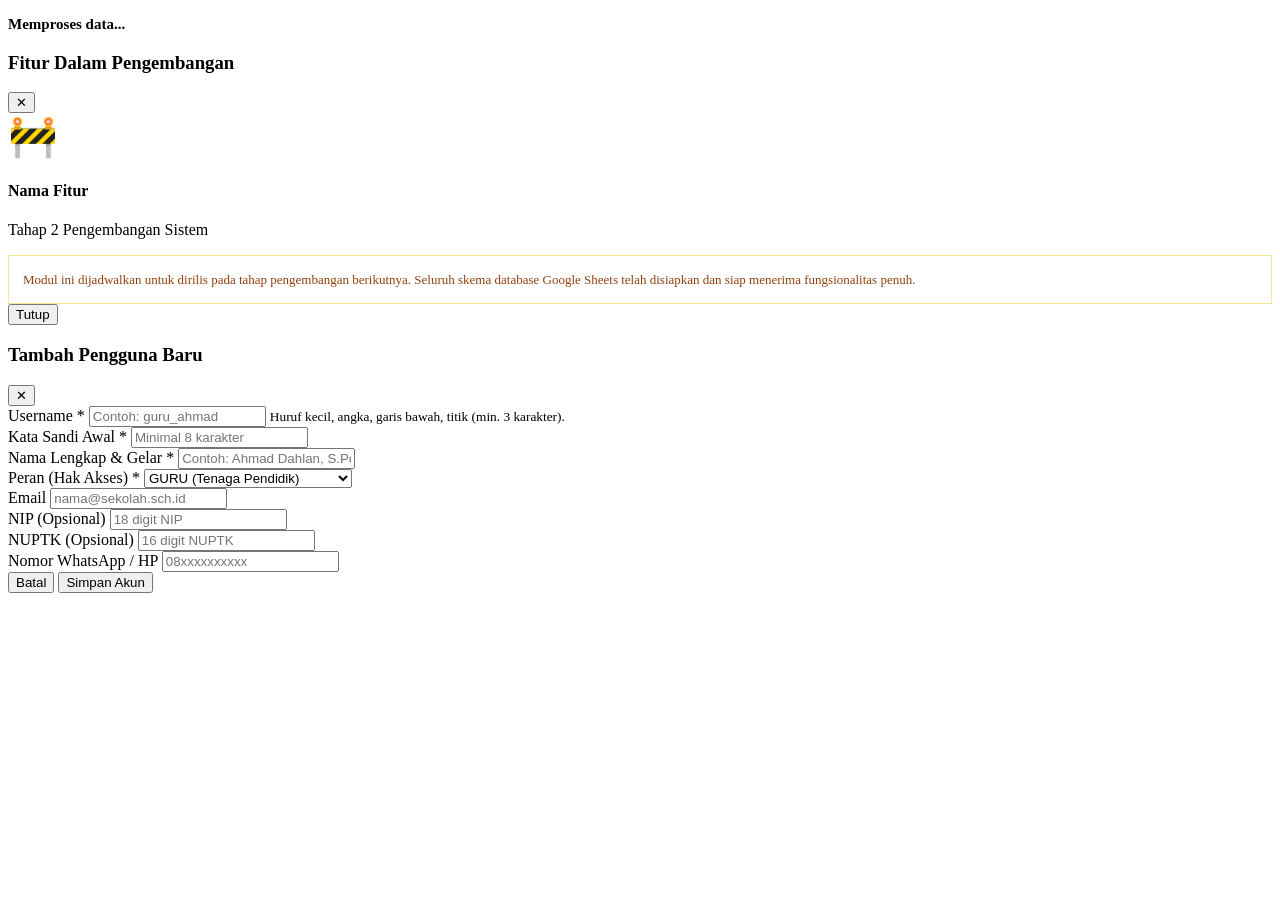
==== views/Index.html @ b865be57 "feat: inisialisasi sistem administrasi guru sd" ====
<!DOCTYPE html>
<html lang="id">
<head>
  <meta charset="UTF-8">
  <meta name="viewport" content="width=device-width, initial-scale=1.0, shrink-to-fit=no">
  <title>ADMINISTRASI GURU SD</title>
  <!-- Google Fonts Inter -->
  <link rel="preconnect" href="https://fonts.googleapis.com">
  <link rel="preconnect" href="https://fonts.gstatic.com" crossorigin>
  <link href="https://fonts.googleapis.com/css2?family=Inter:wght@400;500;600;700;800&display=swap" rel="stylesheet">

  <!-- Include Stylesheet -->
  <?!= include('Styles'); ?>
</head>
<body>

  <!-- Toast Notification Container -->
  <div id="toastContainer" class="toast-container"></div>

  <!-- Global Loading Overlay -->
  <div id="loadingOverlay" class="loading-overlay hidden">
    <div class="spinner"></div>
    <p id="loadingMessage" style="margin-top: 1rem; font-weight: 600; color: var(--text-secondary); font-size: 0.9375rem;">
      Memproses data...
    </p>
  </div>

  <!-- Modal: Fitur Dalam Tahap Pengembangan (Fase 2) -->
  <div id="inDevelopmentModal" class="modal-overlay">
    <div class="modal-dialog">
      <div class="modal-header">
        <h3 class="card-title">Fitur Dalam Pengembangan</h3>
        <button class="btn btn-outline btn-sm" onclick="App.closeInDevelopmentModal()">✕</button>
      </div>
      <div class="modal-body">
        <div class="flex items-center gap-4" style="margin-bottom: 1rem;">
          <div style="font-size: 2.5rem;">🚧</div>
          <div>
            <h4 class="font-bold text-sm" id="devFeatureName">Nama Fitur</h4>
            <p class="text-xs text-muted" style="margin-top: 0.25rem;">Tahap 2 Pengembangan Sistem</p>
          </div>
        </div>
        <div style="background-color: var(--warning-light); border: 1px solid #fde68a; border-radius: var(--radius-sm); padding: 0.875rem; font-size: 0.8125rem; color: #92400e; line-height: 1.5;">
          Modul ini dijadwalkan untuk dirilis pada tahap pengembangan berikutnya. Seluruh skema database Google Sheets telah disiapkan dan siap menerima fungsionalitas penuh.
        </div>
      </div>
      <div class="modal-footer">
        <button class="btn btn-primary btn-sm" onclick="App.closeInDevelopmentModal()">Tutup</button>
      </div>
    </div>
  </div>

  <!-- Modal: Tambah Pengguna Baru (Admin) -->
  <div id="addUserModal" class="modal-overlay">
    <div class="modal-dialog">
      <div class="modal-header">
        <h3 class="card-title">Tambah Pengguna Baru</h3>
        <button class="btn btn-outline btn-sm" onclick="App.closeAddUserModal()">✕</button>
      </div>
      <form id="addUserForm" onsubmit="App.submitAddUser(event)">
        <div class="modal-body">
          <div class="form-group">
            <label class="form-label" for="newUsername">Username *</label>
            <input type="text" id="newUsername" class="form-control" placeholder="Contoh: guru_ahmad" required>
            <small class="text-xs text-muted">Huruf kecil, angka, garis bawah, titik (min. 3 karakter).</small>
          </div>

          <div class="form-group">
            <label class="form-label" for="newPassword">Kata Sandi Awal *</label>
            <input type="password" id="newPassword" class="form-control" placeholder="Minimal 8 karakter" required minlength="8">
          </div>

          <div class="form-group">
            <label class="form-label" for="newFullName">Nama Lengkap & Gelar *</label>
            <input type="text" id="newFullName" class="form-control" placeholder="Contoh: Ahmad Dahlan, S.Pd." required>
          </div>

          <div class="form-group">
            <label class="form-label" for="newRole">Peran (Hak Akses) *</label>
            <select id="newRole" class="form-control" required>
              <option value="GURU">GURU (Tenaga Pendidik)</option>
              <option value="ADMIN">ADMIN (Administrator Sekolah)</option>
            </select>
          </div>

          <div class="form-group">
            <label class="form-label" for="newEmail">Email</label>
            <input type="email" id="newEmail" class="form-control" placeholder="nama@sekolah.sch.id">
          </div>

          <div class="form-group">
            <label class="form-label" for="newNip">NIP (Opsional)</label>
            <input type="text" id="newNip" class="form-control" placeholder="18 digit NIP">
          </div>

          <div class="form-group">
            <label class="form-label" for="newNuptk">NUPTK (Opsional)</label>
            <input type="text" id="newNuptk" class="form-control" placeholder="16 digit NUPTK">
          </div>

          <div class="form-group">
            <label class="form-label" for="newNoHp">Nomor WhatsApp / HP</label>
            <input type="text" id="newNoHp" class="form-control" placeholder="08xxxxxxxxxx">
          </div>
        </div>

        <div class="modal-footer">
          <button type="button" class="btn btn-outline btn-sm" onclick="App.closeAddUserModal()">Batal</button>
          <button type="submit" class="btn btn-primary btn-sm">Simpan Akun</button>
        </div>
      </form>
    </div>
  </div>

  <!-- Include View Components -->
  <?!= include('Login'); ?>
  <?!= include('Admin'); ?>
  <?!= include('Guru'); ?>

  <!-- Include Client Scripts -->
  <?!= include('Scripts'); ?>

</body>
</html>
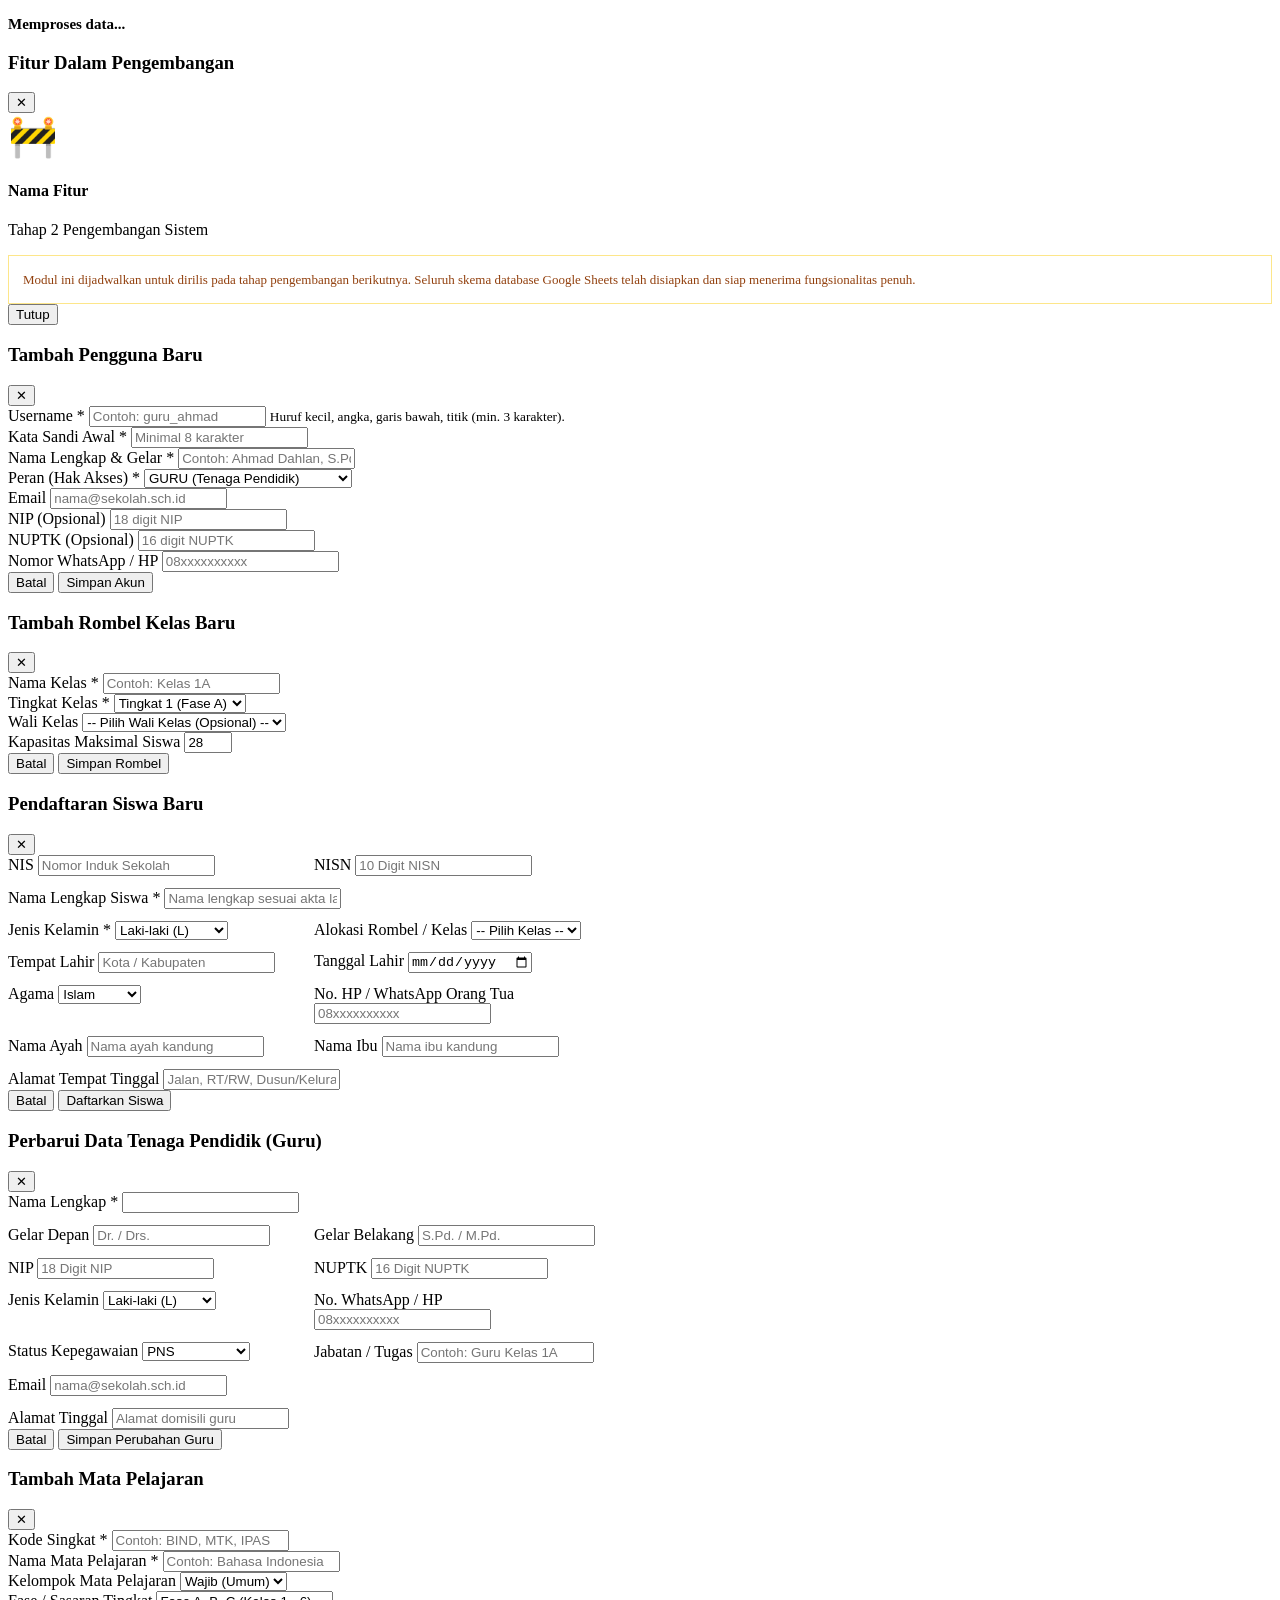
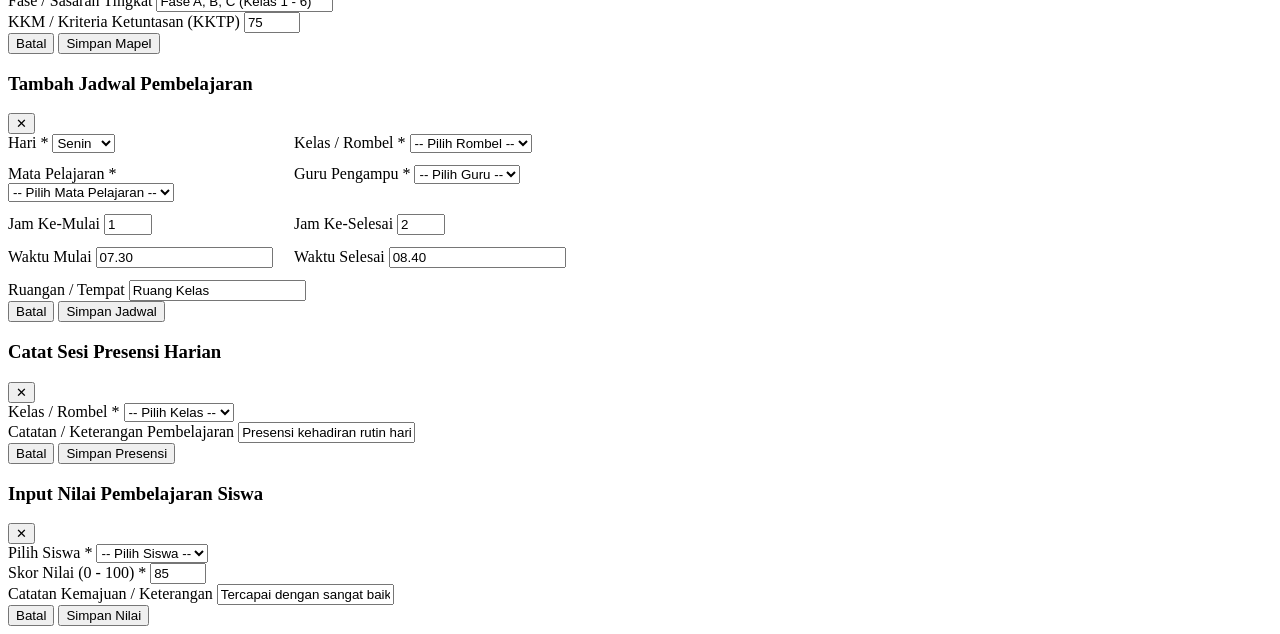
==== commit 445a9ec2: "feat: selesaikan seluruh 11 menu admin dan optimalkan tata letak sidebar" ====
--- a/views/Index.html
+++ b/views/Index.html
@@ -112,6 +112,373 @@
     </div>
   </div>
 
+  <!-- Modal: Tambah Rombel Kelas -->
+  <div id="addKelasModal" class="modal-overlay">
+    <div class="modal-dialog">
+      <div class="modal-header">
+        <h3 class="card-title">Tambah Rombel Kelas Baru</h3>
+        <button class="btn btn-outline btn-sm" onclick="App.closeAddKelasModal()">✕</button>
+      </div>
+      <form id="addKelasForm" onsubmit="App.submitAddKelas(event)">
+        <div class="modal-body">
+          <div class="form-group">
+            <label class="form-label" for="kelasNama">Nama Kelas *</label>
+            <input type="text" id="kelasNama" class="form-control" placeholder="Contoh: Kelas 1A" required />
+          </div>
+          <div class="form-group">
+            <label class="form-label" for="kelasTingkat">Tingkat Kelas *</label>
+            <select id="kelasTingkat" class="form-control" required>
+              <option value="1">Tingkat 1 (Fase A)</option>
+              <option value="2">Tingkat 2 (Fase A)</option>
+              <option value="3">Tingkat 3 (Fase B)</option>
+              <option value="4">Tingkat 4 (Fase B)</option>
+              <option value="5">Tingkat 5 (Fase C)</option>
+              <option value="6">Tingkat 6 (Fase C)</option>
+            </select>
+          </div>
+          <div class="form-group">
+            <label class="form-label" for="kelasWali">Wali Kelas</label>
+            <select id="kelasWali" class="form-control">
+              <option value="-">-- Pilih Wali Kelas (Opsional) --</option>
+            </select>
+          </div>
+          <div class="form-group">
+            <label class="form-label" for="kelasKapasitas">Kapasitas Maksimal Siswa</label>
+            <input type="number" id="kelasKapasitas" class="form-control" value="28" min="10" max="45" required />
+          </div>
+        </div>
+        <div class="modal-footer">
+          <button type="button" class="btn btn-outline btn-sm" onclick="App.closeAddKelasModal()">Batal</button>
+          <button type="submit" class="btn btn-primary btn-sm">Simpan Rombel</button>
+        </div>
+      </form>
+    </div>
+  </div>
+
+  <!-- Modal: Tambah Siswa Baru -->
+  <div id="addSiswaModal" class="modal-overlay">
+    <div class="modal-dialog" style="max-width: 600px;">
+      <div class="modal-header">
+        <h3 class="card-title">Pendaftaran Siswa Baru</h3>
+        <button class="btn btn-outline btn-sm" onclick="App.closeAddSiswaModal()">✕</button>
+      </div>
+      <form id="addSiswaForm" onsubmit="App.submitAddSiswa(event)">
+        <div class="modal-body">
+          <div style="display: grid; grid-template-columns: repeat(auto-fit, minmax(240px, 1fr)); gap: 0.75rem;">
+            <div class="form-group">
+              <label class="form-label" for="siswaNis">NIS</label>
+              <input type="text" id="siswaNis" class="form-control" placeholder="Nomor Induk Sekolah" />
+            </div>
+            <div class="form-group">
+              <label class="form-label" for="siswaNisn">NISN</label>
+              <input type="text" id="siswaNisn" class="form-control" placeholder="10 Digit NISN" />
+            </div>
+            <div class="form-group" style="grid-column: 1 / -1;">
+              <label class="form-label" for="siswaNama">Nama Lengkap Siswa *</label>
+              <input type="text" id="siswaNama" class="form-control" placeholder="Nama lengkap sesuai akta lahir" required />
+            </div>
+            <div class="form-group">
+              <label class="form-label" for="siswaJk">Jenis Kelamin *</label>
+              <select id="siswaJk" class="form-control" required>
+                <option value="L">Laki-laki (L)</option>
+                <option value="P">Perempuan (P)</option>
+              </select>
+            </div>
+            <div class="form-group">
+              <label class="form-label" for="siswaKelas">Alokasi Rombel / Kelas</label>
+              <select id="siswaKelas" class="form-control">
+                <option value="-">-- Pilih Kelas --</option>
+              </select>
+            </div>
+            <div class="form-group">
+              <label class="form-label" for="siswaTempatLahir">Tempat Lahir</label>
+              <input type="text" id="siswaTempatLahir" class="form-control" placeholder="Kota / Kabupaten" />
+            </div>
+            <div class="form-group">
+              <label class="form-label" for="siswaTglLahir">Tanggal Lahir</label>
+              <input type="date" id="siswaTglLahir" class="form-control" />
+            </div>
+            <div class="form-group">
+              <label class="form-label" for="siswaAgama">Agama</label>
+              <select id="siswaAgama" class="form-control">
+                <option value="Islam">Islam</option>
+                <option value="Kristen">Kristen</option>
+                <option value="Katolik">Katolik</option>
+                <option value="Hindu">Hindu</option>
+                <option value="Buddha">Buddha</option>
+                <option value="Konghucu">Konghucu</option>
+              </select>
+            </div>
+            <div class="form-group">
+              <label class="form-label" for="siswaHpOrtu">No. HP / WhatsApp Orang Tua</label>
+              <input type="text" id="siswaHpOrtu" class="form-control" placeholder="08xxxxxxxxxx" />
+            </div>
+            <div class="form-group">
+              <label class="form-label" for="siswaNamaAyah">Nama Ayah</label>
+              <input type="text" id="siswaNamaAyah" class="form-control" placeholder="Nama ayah kandung" />
+            </div>
+            <div class="form-group">
+              <label class="form-label" for="siswaNamaIbu">Nama Ibu</label>
+              <input type="text" id="siswaNamaIbu" class="form-control" placeholder="Nama ibu kandung" />
+            </div>
+            <div class="form-group" style="grid-column: 1 / -1;">
+              <label class="form-label" for="siswaAlamat">Alamat Tempat Tinggal</label>
+              <input type="text" id="siswaAlamat" class="form-control" placeholder="Jalan, RT/RW, Dusun/Kelurahan" />
+            </div>
+          </div>
+        </div>
+        <div class="modal-footer">
+          <button type="button" class="btn btn-outline btn-sm" onclick="App.closeAddSiswaModal()">Batal</button>
+          <button type="submit" class="btn btn-primary btn-sm">Daftarkan Siswa</button>
+        </div>
+      </form>
+    </div>
+  </div>
+
+  <!-- Modal: Edit Profil Guru -->
+  <div id="editGuruModal" class="modal-overlay">
+    <div class="modal-dialog" style="max-width: 600px;">
+      <div class="modal-header">
+        <h3 class="card-title">Perbarui Data Tenaga Pendidik (Guru)</h3>
+        <button class="btn btn-outline btn-sm" onclick="App.closeEditGuruModal()">✕</button>
+      </div>
+      <form id="editGuruForm" onsubmit="App.submitEditGuru(event)">
+        <input type="hidden" id="editGuruId" />
+        <div class="modal-body">
+          <div style="display: grid; grid-template-columns: repeat(auto-fit, minmax(240px, 1fr)); gap: 0.75rem;">
+            <div class="form-group" style="grid-column: 1 / -1;">
+              <label class="form-label" for="editGuruNama">Nama Lengkap *</label>
+              <input type="text" id="editGuruNama" class="form-control" required />
+            </div>
+            <div class="form-group">
+              <label class="form-label" for="editGuruGelarDepan">Gelar Depan</label>
+              <input type="text" id="editGuruGelarDepan" class="form-control" placeholder="Dr. / Drs." />
+            </div>
+            <div class="form-group">
+              <label class="form-label" for="editGuruGelarBelakang">Gelar Belakang</label>
+              <input type="text" id="editGuruGelarBelakang" class="form-control" placeholder="S.Pd. / M.Pd." />
+            </div>
+            <div class="form-group">
+              <label class="form-label" for="editGuruNip">NIP</label>
+              <input type="text" id="editGuruNip" class="form-control" placeholder="18 Digit NIP" />
+            </div>
+            <div class="form-group">
+              <label class="form-label" for="editGuruNuptk">NUPTK</label>
+              <input type="text" id="editGuruNuptk" class="form-control" placeholder="16 Digit NUPTK" />
+            </div>
+            <div class="form-group">
+              <label class="form-label" for="editGuruJk">Jenis Kelamin</label>
+              <select id="editGuruJk" class="form-control">
+                <option value="L">Laki-laki (L)</option>
+                <option value="P">Perempuan (P)</option>
+              </select>
+            </div>
+            <div class="form-group">
+              <label class="form-label" for="editGuruHp">No. WhatsApp / HP</label>
+              <input type="text" id="editGuruHp" class="form-control" placeholder="08xxxxxxxxxx" />
+            </div>
+            <div class="form-group">
+              <label class="form-label" for="editGuruStatusPegawai">Status Kepegawaian</label>
+              <select id="editGuruStatusPegawai" class="form-control">
+                <option value="PNS">PNS</option>
+                <option value="PPPK">PPPK</option>
+                <option value="GTT/Honorer">GTT / Honorer</option>
+                <option value="GTY">GTY</option>
+              </select>
+            </div>
+            <div class="form-group">
+              <label class="form-label" for="editGuruJabatan">Jabatan / Tugas</label>
+              <input type="text" id="editGuruJabatan" class="form-control" placeholder="Contoh: Guru Kelas 1A" />
+            </div>
+            <div class="form-group" style="grid-column: 1 / -1;">
+              <label class="form-label" for="editGuruEmail">Email</label>
+              <input type="email" id="editGuruEmail" class="form-control" placeholder="nama@sekolah.sch.id" />
+            </div>
+            <div class="form-group" style="grid-column: 1 / -1;">
+              <label class="form-label" for="editGuruAlamat">Alamat Tinggal</label>
+              <input type="text" id="editGuruAlamat" class="form-control" placeholder="Alamat domisili guru" />
+            </div>
+          </div>
+        </div>
+        <div class="modal-footer">
+          <button type="button" class="btn btn-outline btn-sm" onclick="App.closeEditGuruModal()">Batal</button>
+          <button type="submit" class="btn btn-primary btn-sm">Simpan Perubahan Guru</button>
+        </div>
+      </form>
+    </div>
+  </div>
+
+  <!-- Modal: Tambah Mata Pelajaran -->
+  <div id="addMapelModal" class="modal-overlay">
+    <div class="modal-dialog">
+      <div class="modal-header">
+        <h3 class="card-title">Tambah Mata Pelajaran</h3>
+        <button class="btn btn-outline btn-sm" onclick="App.closeAddMapelModal()">✕</button>
+      </div>
+      <form id="addMapelForm" onsubmit="App.submitAddMapel(event)">
+        <div class="modal-body">
+          <div class="form-group">
+            <label class="form-label" for="mapelKode">Kode Singkat *</label>
+            <input type="text" id="mapelKode" class="form-control" placeholder="Contoh: BIND, MTK, IPAS" required />
+          </div>
+          <div class="form-group">
+            <label class="form-label" for="mapelNama">Nama Mata Pelajaran *</label>
+            <input type="text" id="mapelNama" class="form-control" placeholder="Contoh: Bahasa Indonesia" required />
+          </div>
+          <div class="form-group">
+            <label class="form-label" for="mapelKelompok">Kelompok Mata Pelajaran</label>
+            <select id="mapelKelompok" class="form-control">
+              <option value="Wajib">Wajib (Umum)</option>
+              <option value="Muatan Lokal">Muatan Lokal</option>
+              <option value="Pilihan">Pilihan</option>
+            </select>
+          </div>
+          <div class="form-group">
+            <label class="form-label" for="mapelTingkat">Fase / Sasaran Tingkat</label>
+            <input type="text" id="mapelTingkat" class="form-control" value="Fase A, B, C (Kelas 1 - 6)" />
+          </div>
+          <div class="form-group">
+            <label class="form-label" for="mapelKkm">KKM / Kriteria Ketuntasan (KKTP)</label>
+            <input type="number" id="mapelKkm" class="form-control" value="75" min="50" max="100" required />
+          </div>
+        </div>
+        <div class="modal-footer">
+          <button type="button" class="btn btn-outline btn-sm" onclick="App.closeAddMapelModal()">Batal</button>
+          <button type="submit" class="btn btn-primary btn-sm">Simpan Mapel</button>
+        </div>
+      </form>
+    </div>
+  </div>
+
+  <!-- Modal: Tambah Jadwal Pelajaran -->
+  <div id="addJadwalModal" class="modal-overlay">
+    <div class="modal-dialog" style="max-width: 560px;">
+      <div class="modal-header">
+        <h3 class="card-title">Tambah Jadwal Pembelajaran</h3>
+        <button class="btn btn-outline btn-sm" onclick="App.closeAddJadwalModal()">✕</button>
+      </div>
+      <form id="addJadwalForm" onsubmit="App.submitAddJadwal(event)">
+        <div class="modal-body">
+          <div style="display: grid; grid-template-columns: repeat(auto-fit, minmax(230px, 1fr)); gap: 0.75rem;">
+            <div class="form-group">
+              <label class="form-label" for="jadwalHari">Hari *</label>
+              <select id="jadwalHari" class="form-control" required>
+                <option value="Senin">Senin</option>
+                <option value="Selasa">Selasa</option>
+                <option value="Rabu">Rabu</option>
+                <option value="Kamis">Kamis</option>
+                <option value="Jumat">Jumat</option>
+                <option value="Sabtu">Sabtu</option>
+              </select>
+            </div>
+            <div class="form-group">
+              <label class="form-label" for="jadwalKelas">Kelas / Rombel *</label>
+              <select id="jadwalKelas" class="form-control" required>
+                <option value="">-- Pilih Rombel --</option>
+              </select>
+            </div>
+            <div class="form-group">
+              <label class="form-label" for="jadwalMapel">Mata Pelajaran *</label>
+              <select id="jadwalMapel" class="form-control" required>
+                <option value="">-- Pilih Mata Pelajaran --</option>
+              </select>
+            </div>
+            <div class="form-group">
+              <label class="form-label" for="jadwalGuru">Guru Pengampu *</label>
+              <select id="jadwalGuru" class="form-control" required>
+                <option value="">-- Pilih Guru --</option>
+              </select>
+            </div>
+            <div class="form-group">
+              <label class="form-label" for="jadwalJamMulai">Jam Ke-Mulai</label>
+              <input type="number" id="jadwalJamMulai" class="form-control" value="1" min="1" max="10" />
+            </div>
+            <div class="form-group">
+              <label class="form-label" for="jadwalJamSelesai">Jam Ke-Selesai</label>
+              <input type="number" id="jadwalJamSelesai" class="form-control" value="2" min="1" max="10" />
+            </div>
+            <div class="form-group">
+              <label class="form-label" for="jadwalWaktuMulai">Waktu Mulai</label>
+              <input type="text" id="jadwalWaktuMulai" class="form-control" value="07.30" placeholder="07.30" />
+            </div>
+            <div class="form-group">
+              <label class="form-label" for="jadwalWaktuSelesai">Waktu Selesai</label>
+              <input type="text" id="jadwalWaktuSelesai" class="form-control" value="08.40" placeholder="08.40" />
+            </div>
+            <div class="form-group" style="grid-column: 1 / -1;">
+              <label class="form-label" for="jadwalRuang">Ruangan / Tempat</label>
+              <input type="text" id="jadwalRuang" class="form-control" value="Ruang Kelas" placeholder="Ruang Kelas, Lapangan, Lab" />
+            </div>
+          </div>
+        </div>
+        <div class="modal-footer">
+          <button type="button" class="btn btn-outline btn-sm" onclick="App.closeAddJadwalModal()">Batal</button>
+          <button type="submit" class="btn btn-primary btn-sm">Simpan Jadwal</button>
+        </div>
+      </form>
+    </div>
+  </div>
+
+  <!-- Modal: Catat Presensi Cepat -->
+  <div id="quickAbsensiModal" class="modal-overlay">
+    <div class="modal-dialog">
+      <div class="modal-header">
+        <h3 class="card-title">Catat Sesi Presensi Harian</h3>
+        <button class="btn btn-outline btn-sm" onclick="App.closeQuickAbsensiModal()">✕</button>
+      </div>
+      <form id="quickAbsensiForm" onsubmit="App.submitQuickAbsensi(event)">
+        <div class="modal-body">
+          <div class="form-group">
+            <label class="form-label" for="absensiKelasSelect">Kelas / Rombel *</label>
+            <select id="absensiKelasSelect" class="form-control" required>
+              <option value="">-- Pilih Kelas --</option>
+            </select>
+          </div>
+          <div class="form-group">
+            <label class="form-label" for="absensiCatatan">Catatan / Keterangan Pembelajaran</label>
+            <input type="text" id="absensiCatatan" class="form-control" value="Presensi kehadiran rutin hari ini" required />
+          </div>
+        </div>
+        <div class="modal-footer">
+          <button type="button" class="btn btn-outline btn-sm" onclick="App.closeQuickAbsensiModal()">Batal</button>
+          <button type="submit" class="btn btn-primary btn-sm">Simpan Presensi</button>
+        </div>
+      </form>
+    </div>
+  </div>
+
+  <!-- Modal: Input Nilai Pembelajaran Siswa -->
+  <div id="inputNilaiModal" class="modal-overlay">
+    <div class="modal-dialog">
+      <div class="modal-header">
+        <h3 class="card-title">Input Nilai Pembelajaran Siswa</h3>
+        <button class="btn btn-outline btn-sm" onclick="App.closeInputNilaiModal()">✕</button>
+      </div>
+      <form id="inputNilaiForm" onsubmit="App.submitInputNilai(event)">
+        <div class="modal-body">
+          <div class="form-group">
+            <label class="form-label" for="nilaiSiswaSelect">Pilih Siswa *</label>
+            <select id="nilaiSiswaSelect" class="form-control" required>
+              <option value="">-- Pilih Siswa --</option>
+            </select>
+          </div>
+          <div class="form-group">
+            <label class="form-label" for="nilaiSkor">Skor Nilai (0 - 100) *</label>
+            <input type="number" id="nilaiSkor" class="form-control" min="0" max="100" value="85" required />
+          </div>
+          <div class="form-group">
+            <label class="form-label" for="nilaiCatatan">Catatan Kemajuan / Keterangan</label>
+            <input type="text" id="nilaiCatatan" class="form-control" value="Tercapai dengan sangat baik" />
+          </div>
+        </div>
+        <div class="modal-footer">
+          <button type="button" class="btn btn-outline btn-sm" onclick="App.closeInputNilaiModal()">Batal</button>
+          <button type="submit" class="btn btn-primary btn-sm">Simpan Nilai</button>
+        </div>
+      </form>
+    </div>
+  </div>
+
   <!-- Include View Components -->
   <?!= include('Login'); ?>
   <?!= include('Admin'); ?>
